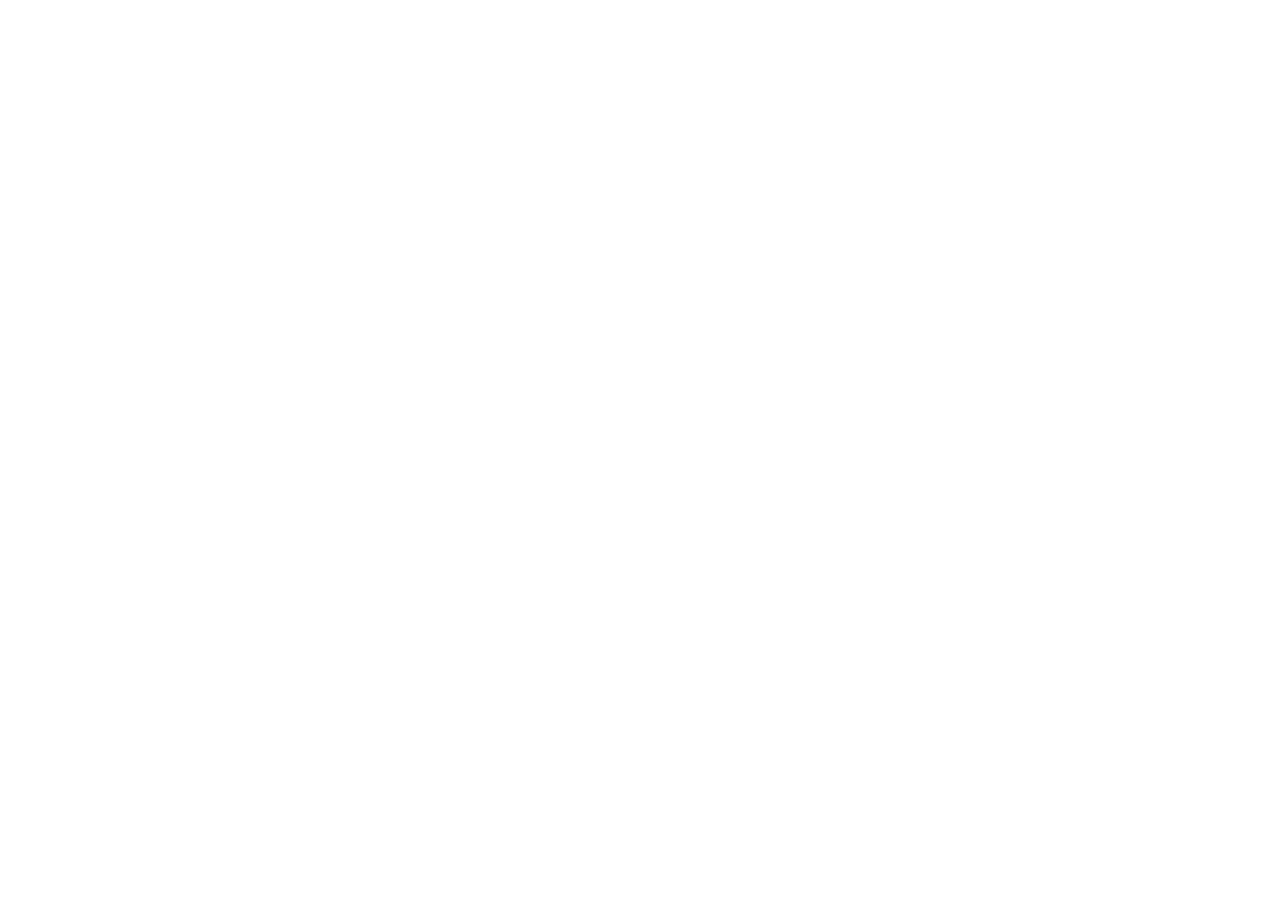
==== index.html @ 8395bc21 "here we go!" ====
<!DOCTYPE html>
<html lang="en">
<head>
    <meta charset="UTF-8">
    <meta name="viewport" content="width=device-width, initial-scale=1.0">

    <link rel="stylesheet" href="./bootstrap/css/bootstrap.css">
    <link rel="stylesheet" href="style.css">    
    <title>My eStore</title>

</head>
<body>
    
    <script src="./bootstrap/js/bootstrap.bundle.js"></script>
    <script src="./main.js"></script>
</body>
</html>
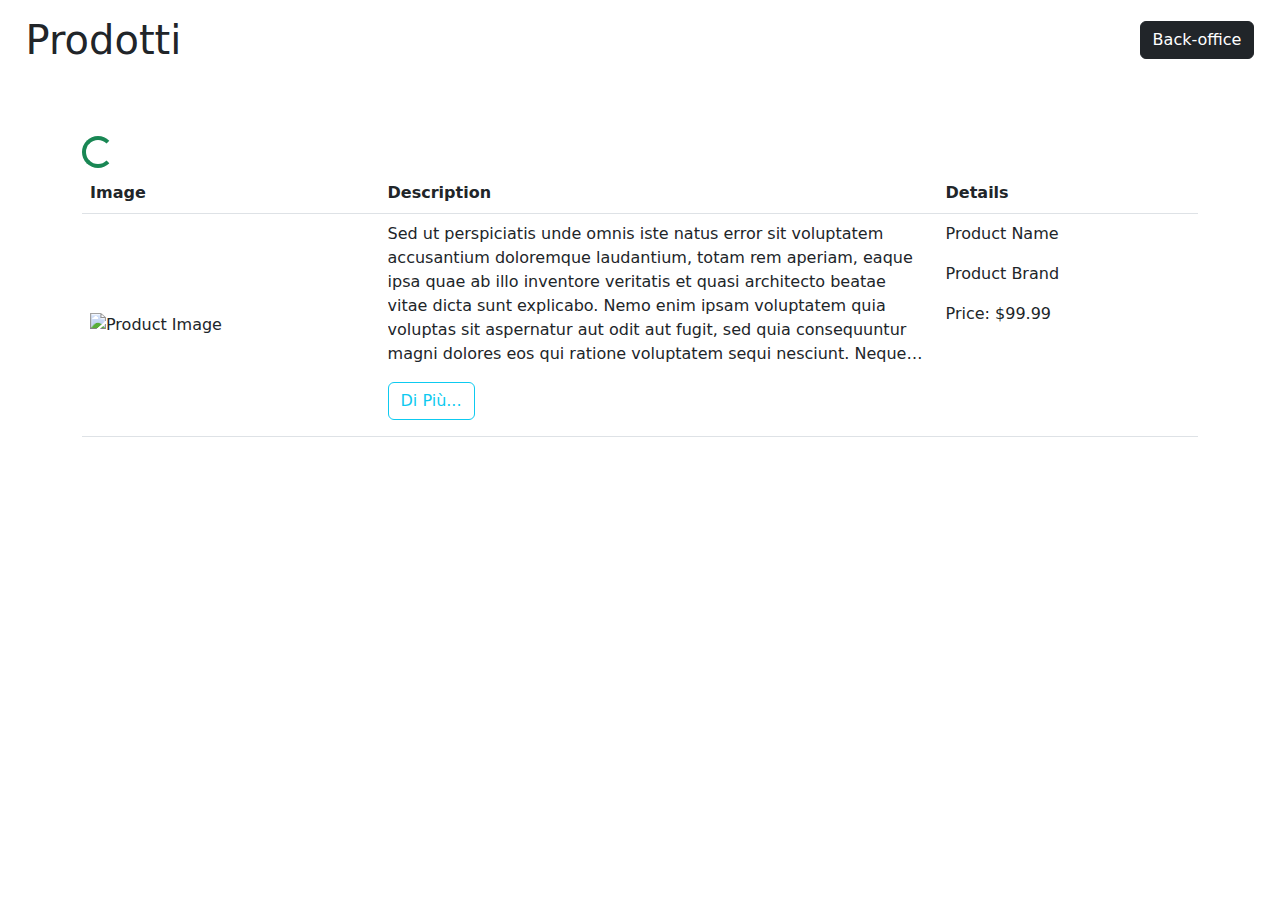
==== commit ca825b66: "30% fatto" ====
--- a/index.html
+++ b/index.html
@@ -1,3 +1,4 @@
+<!--Frontpage con vista di tutti i prodotti-->
 <!DOCTYPE html>
 <html lang="en">
 <head>
@@ -5,12 +6,71 @@
     <meta name="viewport" content="width=device-width, initial-scale=1.0">
 
     <link rel="stylesheet" href="./bootstrap/css/bootstrap.css">
-    <link rel="stylesheet" href="style.css">    
+    <link rel="stylesheet" href="style.css">
     <title>My eStore</title>
+
+    <!--Favicon block-->
+    <link rel="icon" type="image/x-icon" href="./images/favicon/favicon.ico" sizes="48x48">    
+    <link rel="icon" type="image/png" href="./images/favicon/eStore-192x192.png" sizes="192x192">
+    <link rel="apple-touch-icon" href="./images/favicon/eStore-apple-touch-icon.png" sizes="180x180">
+    <!--Favicon block /-->
+    
+
+
 
 </head>
 <body>
     
+<!-- header -->
+<header class="d-flex justify-content-between align-items-center">
+    <h1 class="">Prodotti</h1>
+    <button class="btn btn-dark mb-2" onclick="goToBackOffice()">Back-office</button>
+</header>
+<!-- header -->
+
+    
+    <!--Spinner-->
+
+
+
+
+    <div class="table-container container mt-5">
+        <table class="table">
+          <thead>
+            <tr>
+              <th>Image</th>
+              <th>Description</th>
+              <th>Details</th>
+            </tr>
+          </thead>
+          <!--Spinner-->
+          <div class="spinner-container">
+            <div class="spinner-border text-success" role="status">
+              <span class="visually-hidden">Loading...</span>
+            </div>
+          </div>
+          <!--Spinner /-->
+
+          <tbody id="product-container">
+            <!--Qui finiranno i prodotti-->
+            <tr class="single-product" >
+              <td class="image-container align-middle col">
+                <img src="https://picsum.photos/200/200" alt="Product Image" class="img-fluid">
+              </td>
+              <td class="col-6">
+                <p class="description">Sed ut perspiciatis unde omnis iste natus error sit voluptatem accusantium doloremque laudantium, totam rem aperiam, eaque ipsa quae ab illo inventore veritatis et quasi architecto beatae vitae dicta sunt explicabo. Nemo enim ipsam voluptatem quia voluptas sit aspernatur aut odit aut fugit, sed quia consequuntur magni dolores eos qui ratione voluptatem sequi nesciunt. Neque porro quisquam est, qui dolorem ipsum quia dolor sit amet, consectetur, adipisci velit, sed quia non numquam eius modi tempora incidunt ut labore et dolore magnam aliquam quaerat voluptatem. Ut enim ad minima veniam, quis nostrum exercitationem ullam corporis suscipit laboriosam, nisi ut aliquid ex ea commodi consequatur? Quis autem vel eum iure reprehenderit qui in ea voluptate velit esse quam nihil molestiae consequatur, vel illum qui dolorem eum fugiat quo voluptas nulla pariatur?</p>
+                <button class="btn btn-outline-info mb-2" onclick="goToEntry()">Di Più...</button>
+              </td>
+              <td class="col">
+                <div class="col-12 mb-3">Product Name</div>
+                <div class="col-12 mb-3">Product Brand</div>
+                <div class="col-12">Price: $99.99</div>
+              </td>
+            </tr>
+          </tbody>
+        </table>
+      </div>
+
     <script src="./bootstrap/js/bootstrap.bundle.js"></script>
     <script src="./main.js"></script>
 </body>
--- a/style.css
+++ b/style.css
@@ -0,0 +1,22 @@
+* {
+    margin: 0;
+    padding: 0;
+    box-sizing: border-box;
+  }
+
+  header {
+    width: 100%;
+    padding: 1em 1.6em;
+    h1 {
+        display: inline-block;
+    }
+  }
+
+  .description {
+    max-height: 9em;
+    overflow: hidden;
+    text-overflow: ellipsis;
+    display: -webkit-box;
+    -webkit-line-clamp: 6;
+    -webkit-box-orient: vertical;
+  }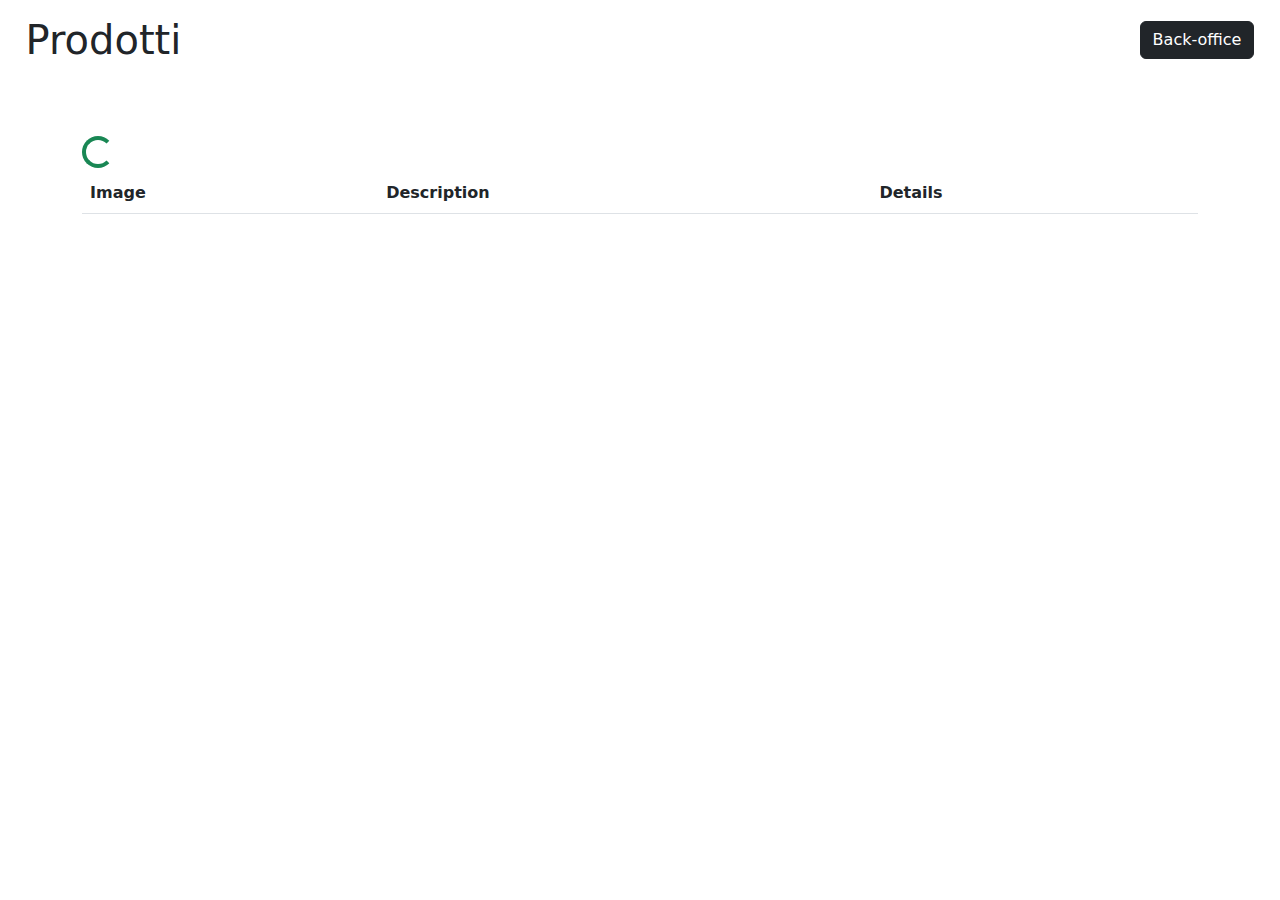
==== commit ec8cdf04: "yoyoyo" ====
--- a/index.html
+++ b/index.html
@@ -1,77 +1,61 @@
 <!--Frontpage con vista di tutti i prodotti-->
 <!DOCTYPE html>
 <html lang="en">
+
 <head>
-    <meta charset="UTF-8">
-    <meta name="viewport" content="width=device-width, initial-scale=1.0">
+  <meta charset="UTF-8">
+  <meta name="viewport" content="width=device-width, initial-scale=1.0">
 
-    <link rel="stylesheet" href="./bootstrap/css/bootstrap.css">
-    <link rel="stylesheet" href="style.css">
-    <title>My eStore</title>
+  <link rel="stylesheet" href="./bootstrap/css/bootstrap.css">
+  <link rel="stylesheet" href="style.css">
+  <title>My eStore</title>
 
-    <!--Favicon block-->
-    <link rel="icon" type="image/x-icon" href="./images/favicon/favicon.ico" sizes="48x48">    
-    <link rel="icon" type="image/png" href="./images/favicon/eStore-192x192.png" sizes="192x192">
-    <link rel="apple-touch-icon" href="./images/favicon/eStore-apple-touch-icon.png" sizes="180x180">
-    <!--Favicon block /-->
-    
+  <!--Favicon block-->
+  <link rel="icon" type="image/x-icon" href="./images/favicon/favicon.ico" sizes="48x48">
+  <link rel="icon" type="image/png" href="./images/favicon/eStore-192x192.png" sizes="192x192">
+  <link rel="apple-touch-icon" href="./images/favicon/eStore-apple-touch-icon.png" sizes="180x180">
+  <!--Favicon block /-->
+
 
 
 
 </head>
+
 <body>
-    
-<!-- header -->
-<header class="d-flex justify-content-between align-items-center">
+
+  <!-- header -->
+  <header class="d-flex justify-content-between align-items-center">
     <h1 class="">Prodotti</h1>
     <button class="btn btn-dark mb-2" onclick="goToBackOffice()">Back-office</button>
-</header>
-<!-- header -->
+  </header>
+  <!-- header -->
 
-    
-    <!--Spinner-->
+  <div class="table-container container mt-5">
+    <table class="table">
+      <thead>
+        <tr>
+          <th>Image</th>
+          <th>Description</th>
+          <th>Details</th>
+        </tr>
+      </thead>
+      <!--Spinner-->
+      <div class="spinner-container">
+        <div class="spinner-border text-success" role="status">
+          <span class="visually-hidden">Loading...</span>
+        </div>
+      </div>
+      <!--Spinner /-->
 
+      <tbody id="product-container">
+        <!--Qui finiranno i prodotti-->
 
+      </tbody>
+    </table>
+  </div>
 
+  <script src="./bootstrap/js/bootstrap.bundle.js"></script>
+  <script src="./main.js"></script>
+</body>
 
-    <div class="table-container container mt-5">
-        <table class="table">
-          <thead>
-            <tr>
-              <th>Image</th>
-              <th>Description</th>
-              <th>Details</th>
-            </tr>
-          </thead>
-          <!--Spinner-->
-          <div class="spinner-container">
-            <div class="spinner-border text-success" role="status">
-              <span class="visually-hidden">Loading...</span>
-            </div>
-          </div>
-          <!--Spinner /-->
-
-          <tbody id="product-container">
-            <!--Qui finiranno i prodotti-->
-            <tr class="single-product" >
-              <td class="image-container align-middle col">
-                <img src="https://picsum.photos/200/200" alt="Product Image" class="img-fluid">
-              </td>
-              <td class="col-6">
-                <p class="description">Sed ut perspiciatis unde omnis iste natus error sit voluptatem accusantium doloremque laudantium, totam rem aperiam, eaque ipsa quae ab illo inventore veritatis et quasi architecto beatae vitae dicta sunt explicabo. Nemo enim ipsam voluptatem quia voluptas sit aspernatur aut odit aut fugit, sed quia consequuntur magni dolores eos qui ratione voluptatem sequi nesciunt. Neque porro quisquam est, qui dolorem ipsum quia dolor sit amet, consectetur, adipisci velit, sed quia non numquam eius modi tempora incidunt ut labore et dolore magnam aliquam quaerat voluptatem. Ut enim ad minima veniam, quis nostrum exercitationem ullam corporis suscipit laboriosam, nisi ut aliquid ex ea commodi consequatur? Quis autem vel eum iure reprehenderit qui in ea voluptate velit esse quam nihil molestiae consequatur, vel illum qui dolorem eum fugiat quo voluptas nulla pariatur?</p>
-                <button class="btn btn-outline-info mb-2" onclick="goToEntry()">Di Più...</button>
-              </td>
-              <td class="col">
-                <div class="col-12 mb-3">Product Name</div>
-                <div class="col-12 mb-3">Product Brand</div>
-                <div class="col-12">Price: $99.99</div>
-              </td>
-            </tr>
-          </tbody>
-        </table>
-      </div>
-
-    <script src="./bootstrap/js/bootstrap.bundle.js"></script>
-    <script src="./main.js"></script>
-</body>
 </html>--- a/style.css
+++ b/style.css
@@ -17,6 +17,16 @@
     overflow: hidden;
     text-overflow: ellipsis;
     display: -webkit-box;
-    -webkit-line-clamp: 6;
+    -webkit-line-clamp: 4;
     -webkit-box-orient: vertical;
+  }
+
+  #image-preview img {
+    width: 200px;
+    height: auto;
+  }
+
+  .image-container img{
+    max-height: 9em;
+    width:auto;
   }